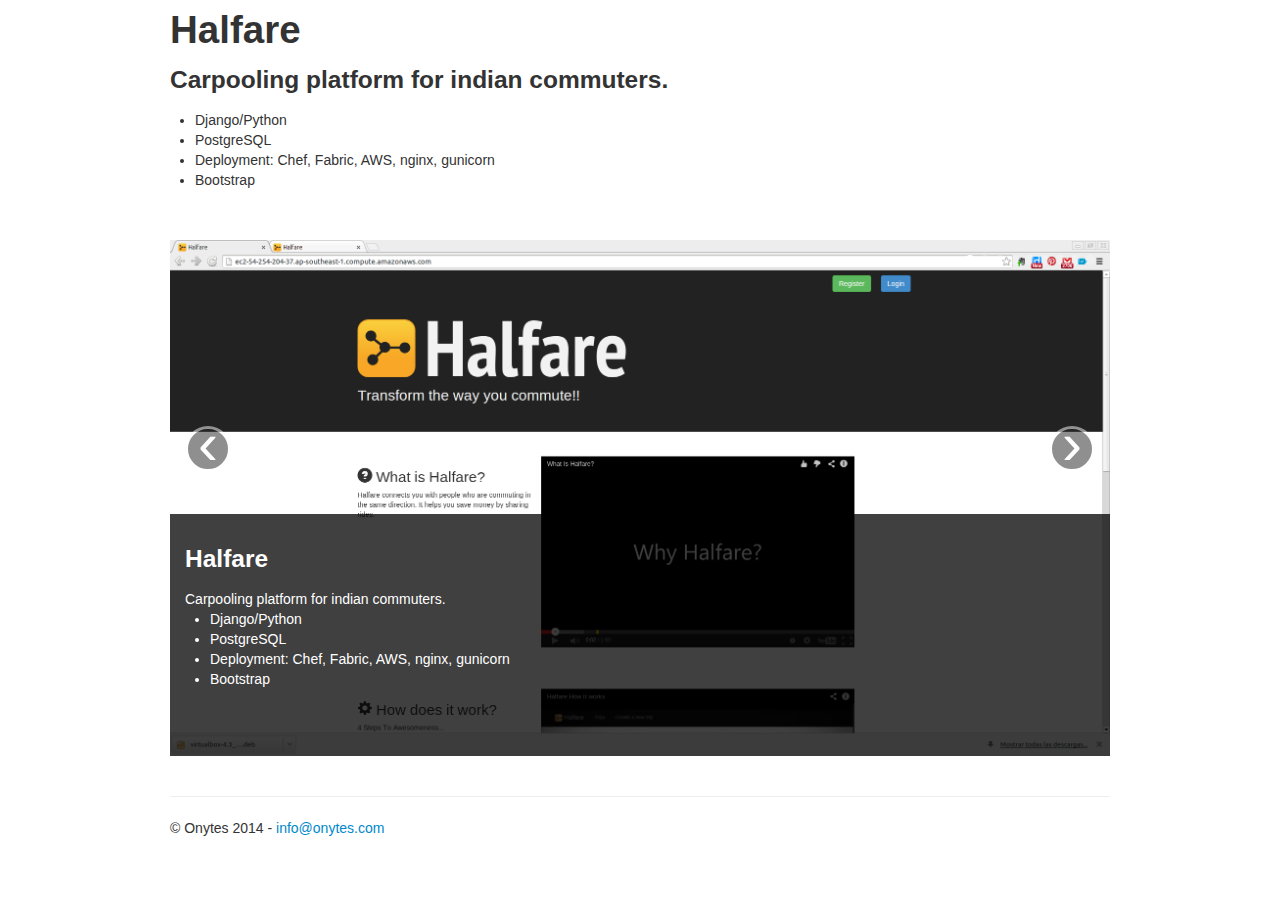
==== works/halfare/index.html @ c82ee517 "add halfare to portfolio" ====
<!DOCTYPE html>
<!--[if lt IE 7]>      <html class="no-js lt-ie9 lt-ie8 lt-ie7"> <![endif]-->
<!--[if IE 7]>         <html class="no-js lt-ie9 lt-ie8"> <![endif]-->
<!--[if IE 8]>         <html class="no-js lt-ie9"> <![endif]-->
<!--[if gt IE 8]><!--> <html class="no-js"> <!--<![endif]-->
  <head>
    <meta charset="utf-8">
    <meta http-equiv="X-UA-Compatible" content="IE=edge,chrome=1">
    <title>Onytes - Profile - Halfare</title>
    <meta name="description" content="">
    <meta name="viewport" content="width=device-width">
    <!-- Latest compiled and minified CSS -->
    <link rel="stylesheet" href="../../css/bootstrap.min.css">
    <!-- Optional theme -->
    <link rel="stylesheet" href="../../css/bootstrap-theme.min.css">    
    <link rel="stylesheet" href="../../css/main.css">    

  </head>
  <body>
    <div class="container">
      <div class="row">	
	<div class="span12">
	  <h1>Halfare</h1>
	  <h3>Carpooling platform for indian commuters.</h3>
	  <ul>
	    <li>Django/Python</li>
	    <li>PostgreSQL</li>
	    <li>Deployment: Chef, Fabric, AWS, nginx, gunicorn</li>
	    <li>Bootstrap</li>
	  </ul>
	  <br />
	  <br />
	</div>
	<div class="span12">
	  <div id="contenedor">
	    <div id="myCarousel" class="carousel slide">
	      <ol class="carousel-indicators">
		<li data-target="#myCarousel" data-slide-to="0" class="active"></li>
		<li data-target="#myCarousel" data-slide-to="1"></li>
		<li data-target="#myCarousel" data-slide-to="2"></li>
		<li data-target="#myCarousel" data-slide-to="3"></li>
		<li data-target="#myCarousel" data-slide-to="4"></li>
		<li data-target="#myCarousel" data-slide-to="5"></li>
		<li data-target="#myCarousel" data-slide-to="6"></li>
		<li data-target="#myCarousel" data-slide-to="7"></li>
		<li data-target="#myCarousel" data-slide-to="8"></li>	
	      </ol>
	      <!-- Carousel items -->
	      <div class="carousel-inner">
		<div class="active item">
		  <img  src="img/01-frontpage.png" alt="halfare" />
		  <div class="container">
		    <div class="carousel-caption white-text">
		      <h3>Halfare</h3>
     		      <p>Carpooling platform for indian commuters.</p>
		      <ul>
			<li >Django/Python</li>
			<li>PostgreSQL</li>
			<li>Deployment: Chef, Fabric, AWS, nginx, gunicorn</li>
			<li>Bootstrap</li>
		      </ul>
		      <br /><br /><br />
		    </div>
		  </div>
		</div>                      
		<div class="item"><img src="img/02-prelaunching.png" alt="halfare" />
		  <div class="container">
		    <div class="carousel-caption white-text">
		      <h3>Prelaunching Register Form.</h3>
		      <br /><br /><br />
		    </div>
		  </div> 
		</div>
		<div class="item"><img src="img/03-registration.png" alt="halfare" />
		  <div class="container">
		    <div class="carousel-caption white-text">
		      <h3>Registration Form.</h3>
		      <p>Facebook integration for registration & login.</p>
		      <br /><br /><br />				      
		    </div>
		  </div> 
		</div>
		<div class="item"><img src="img/04-google-locations.png" alt="halfare" />
		  <div class="container">
		    <div class="carousel-caption white-text">
		      <h3>Locations</h3>
		      <p>Google maps autocomplete input.</p>
		      <br /> <br /><br /><br />		    
		    </div>
		  </div> 
		</div>
		<div class="item"><img src="img/05-trips.png" alt="halfare" />
		  <div class="container">
		    <div class="carousel-caption white-text">
		      <h3>Trips List</h3>
		      <p>Filters: Spot location, time, vehicle...</p>
		      <br /> <br /><br /><br />
		    </div>
		  </div> 
		</div>
		<div class="item"><img src="img/06-profile.png" alt="halfare" />
		  <div class="container">
		    <div class="carousel-caption white-text">
		      <h3>Public & Private User Profile</h3>
		      <br /> <br /><br /><br />
		    </div>
		  </div> 
		</div>
		<div class="item"><img src="img/07-email.png" alt="halfare" />
		  <div class="container">
		    <div class="carousel-caption white-text">
		      <h3>Email Password Restore.</h3>
		      <br /> <br /><br /><br />
		    </div>
		  </div> 
		</div>
		<div class="item"><img src="img/08-responsive.png" alt="halfare" />
		  <div class="container">
		    <div class="carousel-caption white-text">
		      <h3>Responsive Web Design</h3>
		    </div>
		  </div> 
		</div>
	      </div>
	      <!-- Carousel nav -->
	      <a class="carousel-control left" href="#myCarousel" data-slide="prev">&lsaquo;</a>
	      <a class="carousel-control right" href="#myCarousel" data-slide="next">&rsaquo;</a>
	    </div>
	  </div>
	</div>
      </div>
      <hr />
      <footer>
	<p>© Onytes 2014 - <a href="mailto:info@onytes.com">info@onytes.com</a></p>
      </footer>
    </div> <!-- /container -->
    <script src="//ajax.googleapis.com/ajax/libs/jquery/1.10.1/jquery.min.js"></script>
    <script src="../../js/vendor/bootstrap.min.js"></script>
    <script>
      $(document).ready(function(){
      $('#myCarousel').carousel()
      });
    </script>
  </body>
</html>
---- css/main.css ----
/* ==========================================================================
   Author's custom styles
   ========================================================================== */
.white-text{
    color: #FFF;
}
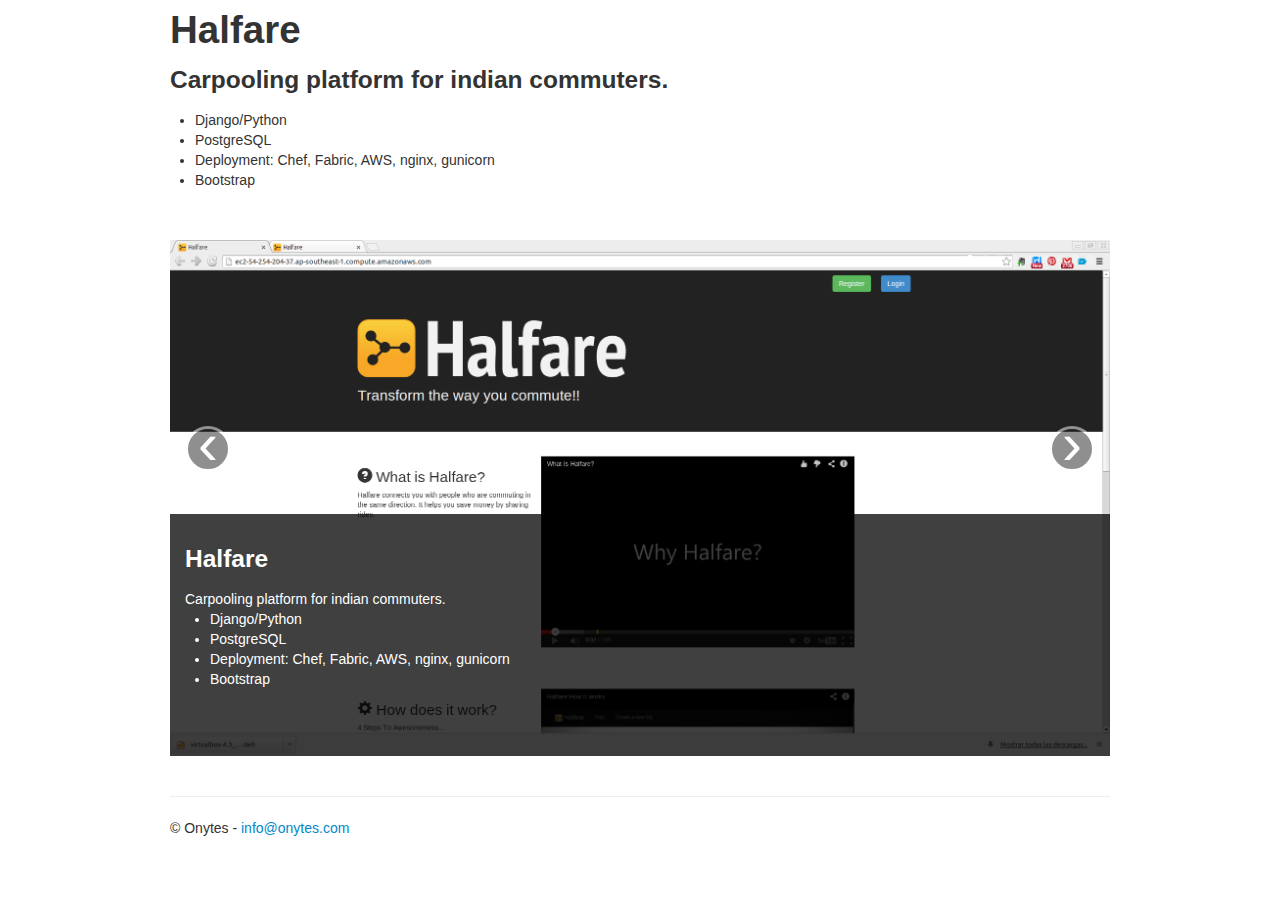
==== commit c55e35cd: "fix works" ====
--- a/works/halfare/index.html
+++ b/works/halfare/index.html
@@ -12,7 +12,6 @@
     <!-- Latest compiled and minified CSS -->
     <link rel="stylesheet" href="../../css/bootstrap.min.css">
     <!-- Optional theme -->
-    <link rel="stylesheet" href="../../css/bootstrap-theme.min.css">    
     <link rel="stylesheet" href="../../css/main.css">    
 
   </head>
@@ -131,10 +130,10 @@
       </div>
       <hr />
       <footer>
-	<p>© Onytes 2014 - <a href="mailto:info@onytes.com">info@onytes.com</a></p>
+	<p>© Onytes - <a href="mailto:info@onytes.com">info@onytes.com</a></p>
       </footer>
     </div> <!-- /container -->
-    <script src="//ajax.googleapis.com/ajax/libs/jquery/1.10.1/jquery.min.js"></script>
+    <script src="../../js/vendor/jquery-1.10.1.min.js"></script>
     <script src="../../js/vendor/bootstrap.min.js"></script>
     <script>
       $(document).ready(function(){
--- a/css/main.css
+++ b/css/main.css
@@ -3,4 +3,41 @@
    ========================================================================== */
 .white-text{
     color: #FFF;
-}+}
+
+
+
+html,body {height:100%;}
+
+.jumbo-one{
+	background: url("../img/bg/madrid01.jpg") no-repeat center center fixed;
+	background-size: cover;
+	height: 100%;
+	position: relative;
+}
+
+
+.jumbo-one-container{
+	color: #AAA;
+	background-color: rgba(0,0,0,0.4);
+}
+.jumbo-one-footer{
+	color: #AAA;
+	background-color: #000; 
+	position: absolute;
+	left: 0;
+	right: 0;
+	bottom: 0;	
+}
+
+.jumbo-two{
+	background-color: #3498db;
+	color: #FFF;	
+}
+
+
+
+/*body {
+      padding-top: 60px;
+      padding-bottom: 40px;
+      }*/